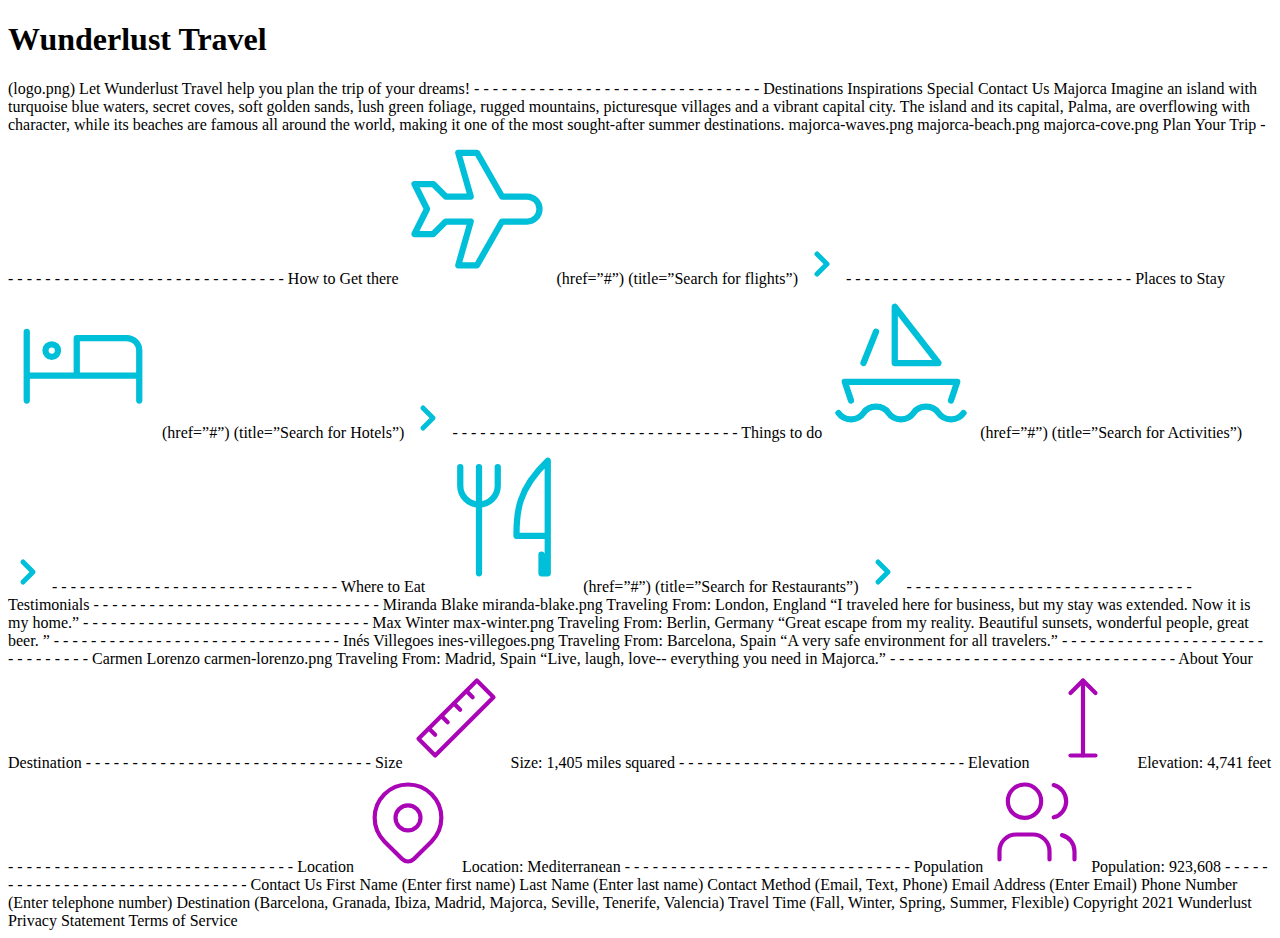
==== index.html @ fb516e89 "index.html" ====
<!DOCTYPE html>
<html lang="en">
<head>
    <meta charset="UTF-8">
    <meta name="viewport" content="width=device-width, initial-scale=1.0">
    <title>Wunderlust</title>
</head>
</html>
<h1>Wunderlust Travel</h1>
(logo.png)
Let Wunderlust Travel help you plan the trip of your dreams!

- - - - - - - - - - - - - - - - - - - - - - - - - - - - - - - 
Destinations
Inspirations
Special
Contact Us

Majorca
Imagine an island with turquoise blue waters, secret coves, soft golden sands, lush green foliage, rugged mountains, picturesque villages and a vibrant capital city. The island and its capital, Palma, are overflowing with character, while its beaches are famous all around the world, making it one of the most sought-after summer destinations.

majorca-waves.png
majorca-beach.png
majorca-cove.png


Plan Your Trip
- - - - - - - - - - - - - - - - - - - - - - - - - - - - - - - 
How to Get there
<svg xmlns="http://www.w3.org/2000/svg" class="icon icon-tabler icon-tabler-plane" width="150" height="150" viewBox="0 0 24 24" stroke-width="1" stroke="#00bfd8" fill="none" stroke-linecap="round" stroke-linejoin="round">
  <path stroke="none" d="M0 0h24v24H0z" fill="none"/>
  <path d="M16 10h4a2 2 0 0 1 0 4h-4l-4 7h-3l2 -7h-4l-2 2h-3l2 -4l-2 -4h3l2 2h4l-2 -7h3z" />
</svg>

(href=”#”) (title=”Search for flights”)
<svg xmlns="http://www.w3.org/2000/svg" class="icon icon-tabler icon-tabler-chevron-right" width="40" height="40" viewBox="0 0 24 24" stroke-width="3" stroke="#00bfd8" fill="none" stroke-linecap="round" stroke-linejoin="round">
  <path stroke="none" d="M0 0h24v24H0z" fill="none"/>
  <polyline points="9 6 15 12 9 18" />
</svg>
- - - - - - - - - - - - - - - - - - - - - - - - - - - - - - - 
Places to Stay
<svg xmlns="http://www.w3.org/2000/svg" class="icon icon-tabler icon-tabler-bed" width="150" height="150" viewBox="0 0 24 24" stroke-width="1" stroke="#00bfd8" fill="none" stroke-linecap="round" stroke-linejoin="round">
  <path stroke="none" d="M0 0h24v24H0z" fill="none"/>
  <path d="M3 7v11m0 -4h18m0 4v-8a2 2 0 0 0 -2 -2h-8v6" />
  <circle cx="7" cy="10" r="1" />
</svg>

(href=”#”) (title=”Search for Hotels”)
<svg xmlns="http://www.w3.org/2000/svg" class="icon icon-tabler icon-tabler-chevron-right" width="40" height="40" viewBox="0 0 24 24" stroke-width="3" stroke="#00bfd8" fill="none" stroke-linecap="round" stroke-linejoin="round">
  <path stroke="none" d="M0 0h24v24H0z" fill="none"/>
  <polyline points="9 6 15 12 9 18" />
</svg>
- - - - - - - - - - - - - - - - - - - - - - - - - - - - - - - 
Things to do
<svg xmlns="http://www.w3.org/2000/svg" class="icon icon-tabler icon-tabler-sailboat" width="150" height="150" viewBox="0 0 24 24" stroke-width="1" stroke="#00bfd8" fill="none" stroke-linecap="round" stroke-linejoin="round">
  <path stroke="none" d="M0 0h24v24H0z" fill="none"/>
  <path d="M2 20a2.4 2.4 0 0 0 2 1a2.4 2.4 0 0 0 2 -1a2.4 2.4 0 0 1 2 -1a2.4 2.4 0 0 1 2 1a2.4 2.4 0 0 0 2 1a2.4 2.4 0 0 0 2 -1a2.4 2.4 0 0 1 2 -1a2.4 2.4 0 0 1 2 1a2.4 2.4 0 0 0 2 1a2.4 2.4 0 0 0 2 -1" />
  <path d="M4 18l-1 -3h18l-1 3" />
  <path d="M11 12h7l-7 -9v9" />
  <line x1="8" y1="7" x2="6" y2="12" />
</svg>

(href=”#”) (title=”Search for Activities”)
<svg xmlns="http://www.w3.org/2000/svg" class="icon icon-tabler icon-tabler-chevron-right" width="40" height="40" viewBox="0 0 24 24" stroke-width="3" stroke="#00bfd8" fill="none" stroke-linecap="round" stroke-linejoin="round">
  <path stroke="none" d="M0 0h24v24H0z" fill="none"/>
  <polyline points="9 6 15 12 9 18" />
</svg>
- - - - - - - - - - - - - - - - - - - - - - - - - - - - - - - 
Where to Eat
<svg xmlns="http://www.w3.org/2000/svg" class="icon icon-tabler icon-tabler-tools-kitchen-2" width="150" height="150" viewBox="0 0 24 24" stroke-width="1" stroke="#00bfd8" fill="none" stroke-linecap="round" stroke-linejoin="round">
  <path stroke="none" d="M0 0h24v24H0z" fill="none"/>
  <path d="M19 3v12h-5c-.023 -3.681 .184 -7.406 5 -12zm0 12v6h-1v-3m-10 -14v17m-3 -17v3a3 3 0 1 0 6 0v-3" />
</svg>

(href=”#”) (title=”Search for Restaurants”) 
<svg xmlns="http://www.w3.org/2000/svg" class="icon icon-tabler icon-tabler-chevron-right" width="40" height="40" viewBox="0 0 24 24" stroke-width="3" stroke="#00bfd8" fill="none" stroke-linecap="round" stroke-linejoin="round">
  <path stroke="none" d="M0 0h24v24H0z" fill="none"/>
  <polyline points="9 6 15 12 9 18" />
</svg>
- - - - - - - - - - - - - - - - - - - - - - - - - - - - - - - 


Testimonials
- - - - - - - - - - - - - - - - - - - - - - - - - - - - - - - 
Miranda Blake
miranda-blake.png
Traveling From: London, England
“I traveled here for business, but my stay was extended. Now it is my home.”
- - - - - - - - - - - - - - - - - - - - - - - - - - - - - - - 
Max Winter
max-winter.png
Traveling From: Berlin, Germany
“Great escape from my reality. Beautiful sunsets, wonderful people, great beer. ”
- - - - - - - - - - - - - - - - - - - - - - - - - - - - - - - 
Inés Villegoes
ines-villegoes.png
Traveling From: Barcelona, Spain
“A very safe environment for all travelers.”

- - - - - - - - - - - - - - - - - - - - - - - - - - - - - - - 
Carmen Lorenzo
carmen-lorenzo.png
Traveling From: Madrid, Spain
“Live, laugh, love-- everything you need in Majorca.”
- - - - - - - - - - - - - - - - - - - - - - - - - - - - - - - 


About Your Destination
- - - - - - - - - - - - - - - - - - - - - - - - - - - - - - - 
Size
<svg xmlns="http://www.w3.org/2000/svg" class="icon icon-tabler icon-tabler-ruler-2" width="100" height="100" viewBox="0 0 24 24" stroke-width="1" stroke="#a905b6" fill="none" stroke-linecap="round" stroke-linejoin="round">
  <path stroke="none" d="M0 0h24v24H0z" fill="none"/>
  <path d="M17 3l4 4l-14 14l-4 -4z" />
  <path d="M16 7l-1.5 -1.5" />
  <path d="M13 10l-1.5 -1.5" />
  <path d="M10 13l-1.5 -1.5" />
  <path d="M7 16l-1.5 -1.5" />
</svg>

Size: 1,405 miles squared
- - - - - - - - - - - - - - - - - - - - - - - - - - - - - - - 
Elevation
<svg xmlns="http://www.w3.org/2000/svg" class="icon icon-tabler icon-tabler-arrow-top-bar" width="100" height="100" viewBox="0 0 24 24" stroke-width="1" stroke="#a905b6" fill="none" stroke-linecap="round" stroke-linejoin="round">
  <path stroke="none" d="M0 0h24v24H0z" fill="none"/>
  <line x1="12" y1="21" x2="12" y2="3" />
  <path d="M15 6l-3 -3l-3 3" />
  <line x1="9" y1="21" x2="15" y2="21" />
</svg>

Elevation: 4,741 feet
- - - - - - - - - - - - - - - - - - - - - - - - - - - - - - - 
Location
<svg xmlns="http://www.w3.org/2000/svg" class="icon icon-tabler icon-tabler-map-pin" width="100" height="100" viewBox="0 0 24 24" stroke-width="1" stroke="#a905b6" fill="none" stroke-linecap="round" stroke-linejoin="round">
  <path stroke="none" d="M0 0h24v24H0z" fill="none"/>
  <circle cx="12" cy="11" r="3" />
  <path d="M17.657 16.657l-4.243 4.243a2 2 0 0 1 -2.827 0l-4.244 -4.243a8 8 0 1 1 11.314 0z" />
</svg>
Location: Mediterranean 
- - - - - - - - - - - - - - - - - - - - - - - - - - - - - - - 
Population
<svg xmlns="http://www.w3.org/2000/svg" class="icon icon-tabler icon-tabler-users" width="100" height="100" viewBox="0 0 24 24" stroke-width="1" stroke="#a905b6" fill="none" stroke-linecap="round" stroke-linejoin="round">
  <path stroke="none" d="M0 0h24v24H0z" fill="none"/>
  <circle cx="9" cy="7" r="4" />
  <path d="M3 21v-2a4 4 0 0 1 4 -4h4a4 4 0 0 1 4 4v2" />
  <path d="M16 3.13a4 4 0 0 1 0 7.75" />
  <path d="M21 21v-2a4 4 0 0 0 -3 -3.85" />
</svg>

Population: 923,608
- - - - - - - - - - - - - - - - - - - - - - - - - - - - - - - 


Contact Us
First Name (Enter first name)
Last Name (Enter last name)

Contact Method (Email, Text, Phone)
Email Address (Enter Email)
Phone Number (Enter telephone number)

Destination (Barcelona, Granada, Ibiza, Madrid, Majorca, Seville, Tenerife, Valencia)
Travel Time (Fall, Winter, Spring, Summer, Flexible)



Copyright 2021 Wunderlust
Privacy Statement
Terms of Service
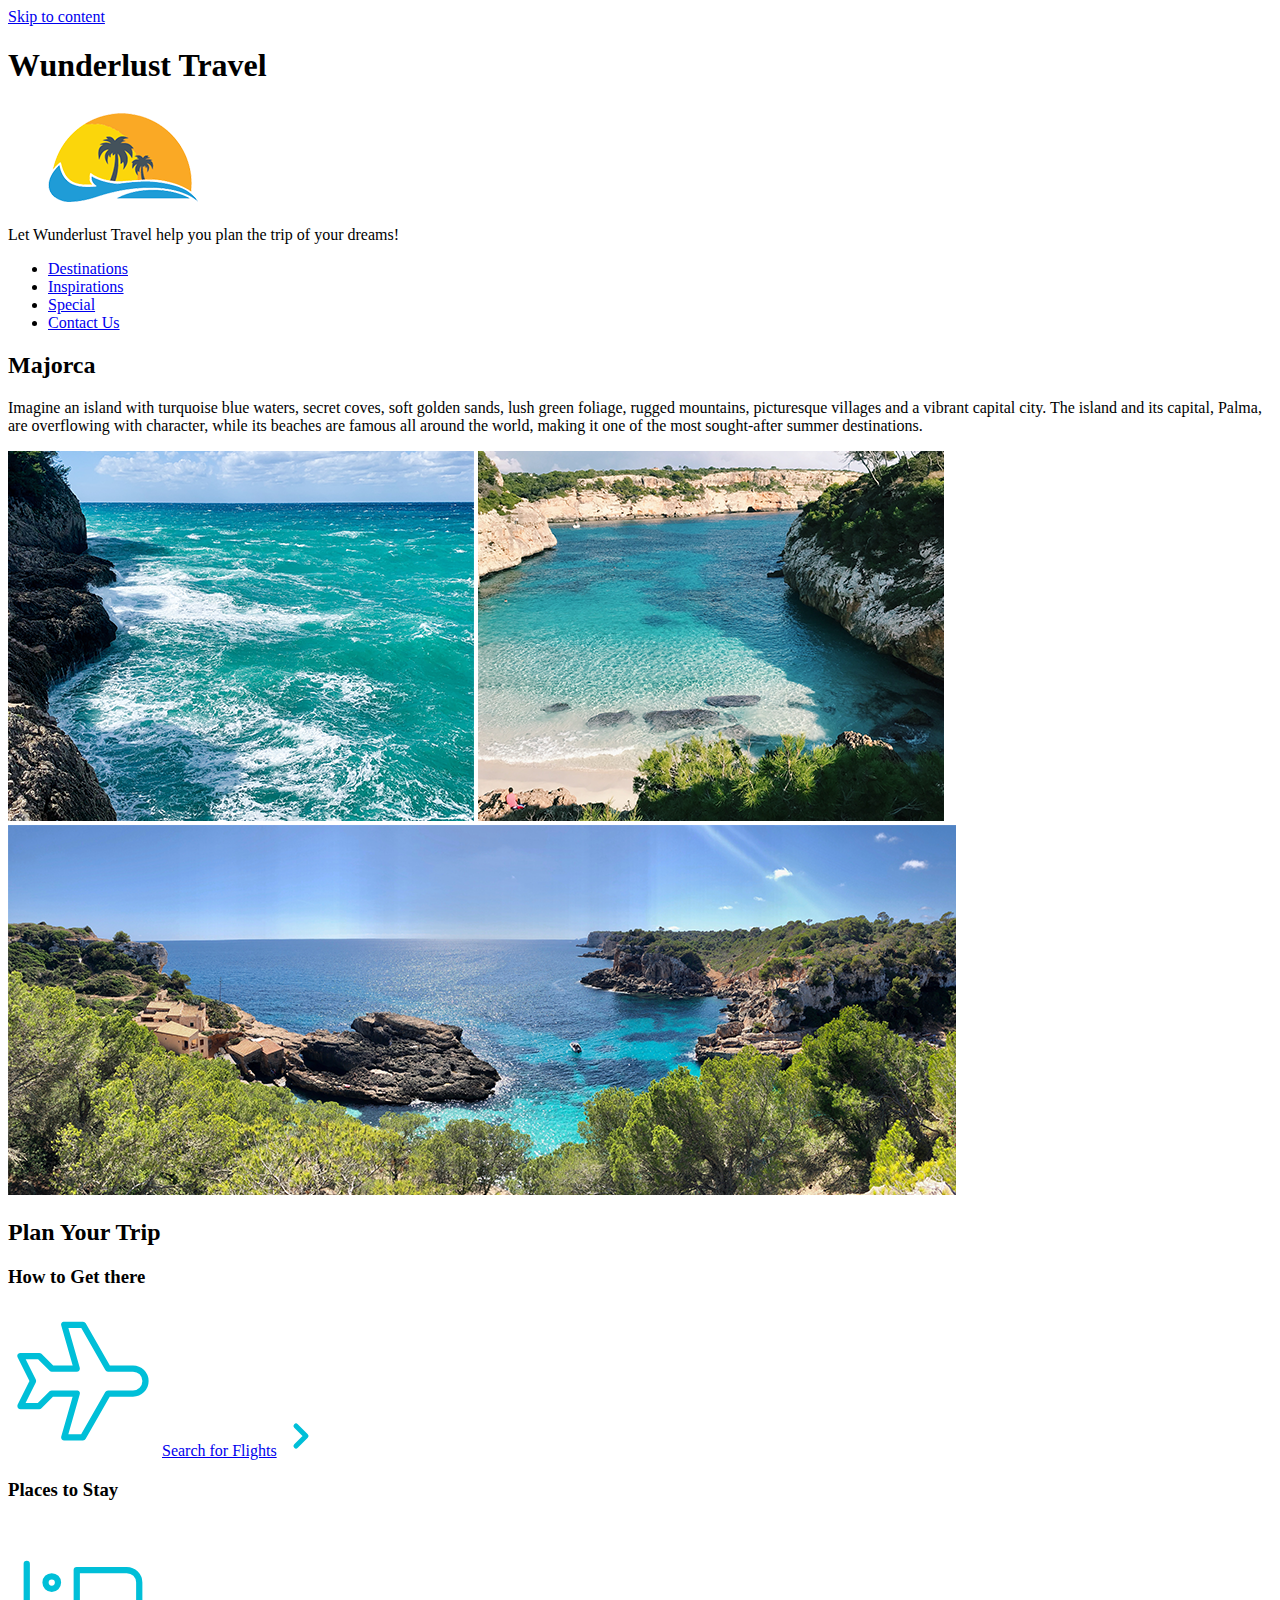
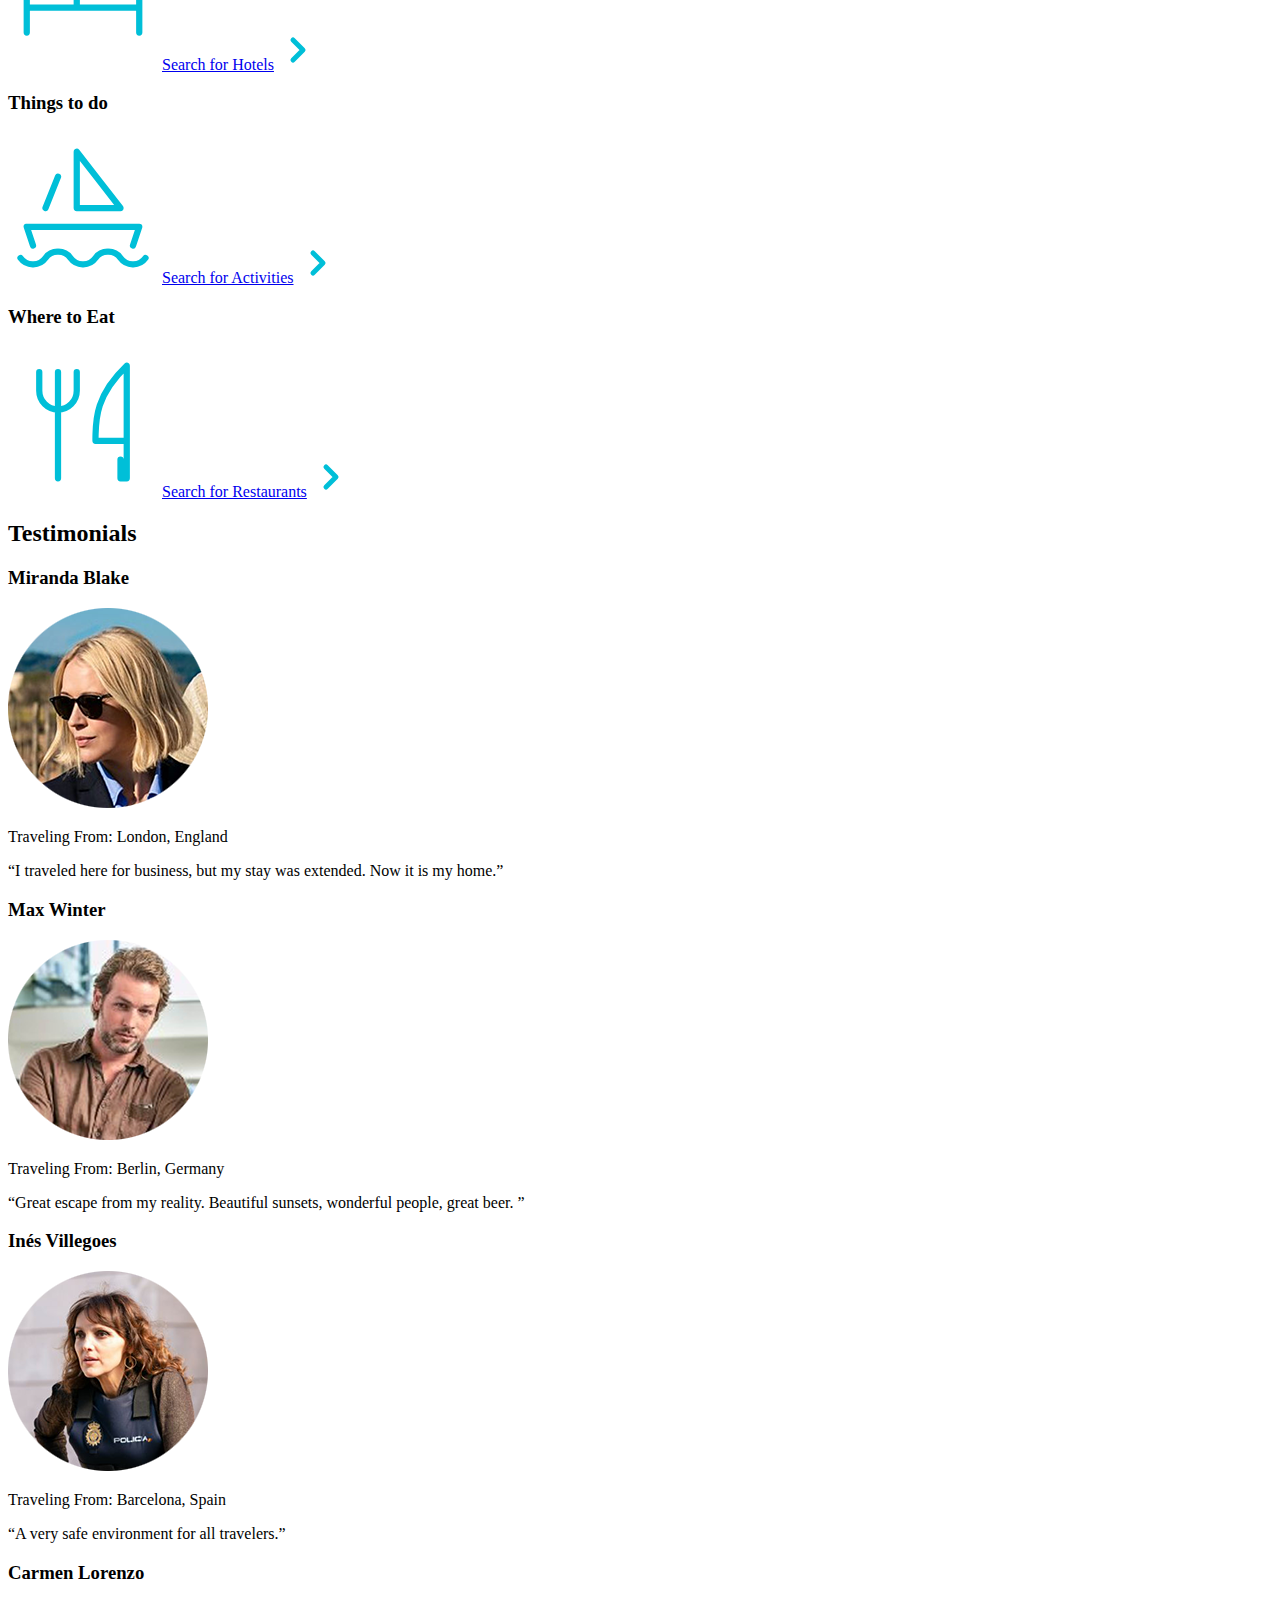
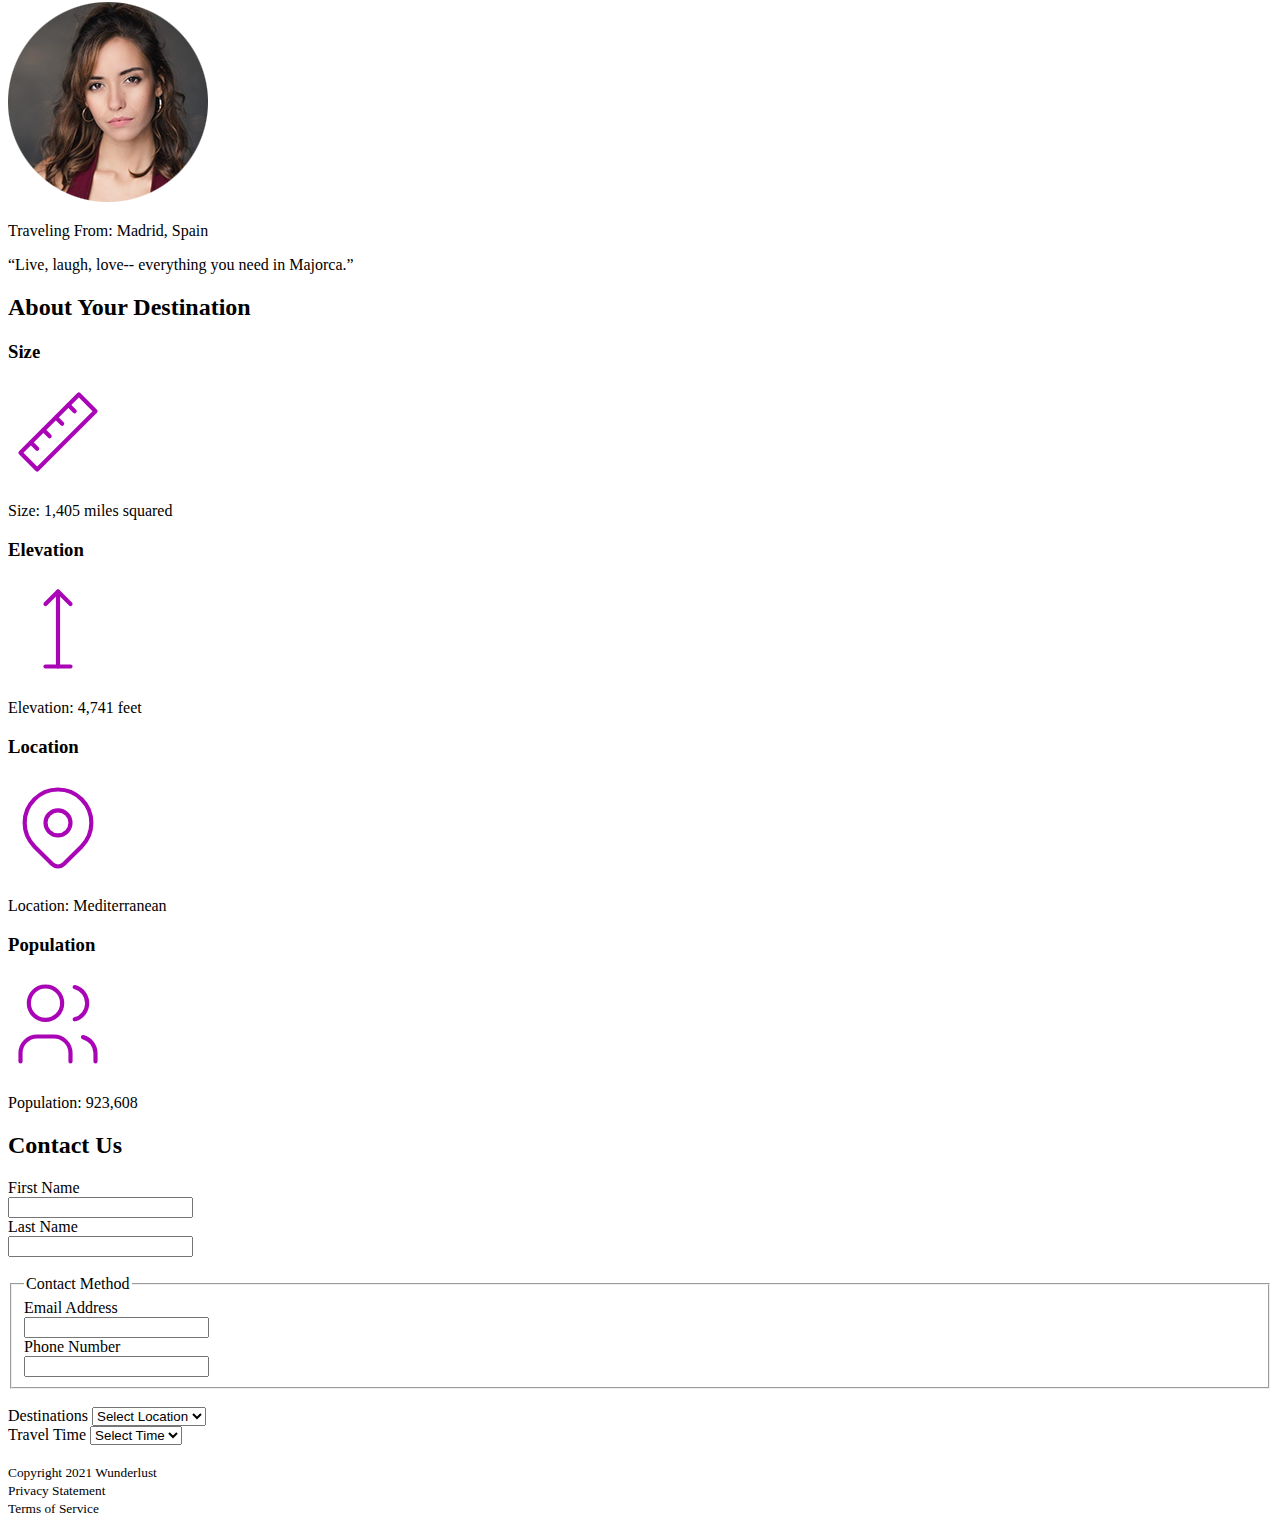
==== commit 2e022c69: "Update index.html" ====
--- a/index.html
+++ b/index.html
@@ -5,53 +5,83 @@
     <meta name="viewport" content="width=device-width, initial-scale=1.0">
     <title>Wunderlust</title>
 </head>
-</html>
-<h1>Wunderlust Travel</h1>
-(logo.png)
-Let Wunderlust Travel help you plan the trip of your dreams!
-
-- - - - - - - - - - - - - - - - - - - - - - - - - - - - - - - 
-Destinations
-Inspirations
-Special
-Contact Us
-
-Majorca
-Imagine an island with turquoise blue waters, secret coves, soft golden sands, lush green foliage, rugged mountains, picturesque villages and a vibrant capital city. The island and its capital, Palma, are overflowing with character, while its beaches are famous all around the world, making it one of the most sought-after summer destinations.
-
-majorca-waves.png
-majorca-beach.png
-majorca-cove.png
-
-
-Plan Your Trip
-- - - - - - - - - - - - - - - - - - - - - - - - - - - - - - - 
-How to Get there
+<header>
+    <a class="skip-link" href='#main'>Skip to content</a>
+    <h1>Wunderlust Travel</h1>
+        <picture>
+            <source media="(min-width:1024px)" srcset="images/logo-L.png">
+            <source media="(min-width:780px)" srcset="images/logo-M.png">
+            <source media="(min-width: 320px)" srcset="images/logo-S.png">
+            <img src="images/logo-M.png" alt="sunset with palm trees and wave in front">
+        </picture>
+        <p>Let Wunderlust Travel help you plan the trip of your dreams!</p>
+
+<nav>
+    <ul>
+        <li><a href="#">Destinations</a></li>
+        <li><a href="#">Inspirations</a></li>
+        <li><a href="#">Special</a></li>
+        <li><a href="#contact">Contact Us</a></li>
+    </ul>
+</nav>
+</header>
+<main>
+    <h2>Majorca</h2>
+        <p>Imagine an island with turquoise blue waters, secret coves, soft golden sands, lush green foliage, rugged mountains, picturesque villages and a vibrant capital city. The island and its capital, Palma, are overflowing with character, while its beaches are famous all around the world, making it one of the most sought-after summer destinations.</p>
+        <picture>
+            <source media="(min-width:1024px)" srcset="images/majorca-waves-L.png">
+            <source media="(min-width:780px)" srcset="images/majorca-waves-M.png">
+            <source media="(min-width: 320px)" srcset="images/majorca-waves-S.png">
+            <img src="images/majorca-waves-M.png" alt="majorca beach just the waves and rock">
+        </picture>
+        <picture>
+            <source media="(min-width:1024px)" srcset="images/majorca-beach-L.png">
+            <source media="(min-width:780px)" srcset="images/majorca-beach-M.png">
+            <source media="(min-width: 320px)" srcset="images/majorca-beach-S.png">
+            <img src="images/majorca-beach-M.png" alt="majorca beach">
+        </picture>
+        <picture>
+            <source media="(min-width:1024px)" srcset="images/majorca-cove-L.png">
+            <source media="(min-width:780px)" srcset="images/majorca-cove-M.png">
+            <source media="(min-width: 320px)" srcset="images/majorca-cove-S.png">
+            <img src="images/majorca-cove-M.png" alt="panoramic view of majorca cove">
+        </picture>
+
+
+<section>
+<h2>Plan Your Trip</h2>
+<section>
+<h3>How to Get there</h3>
 <svg xmlns="http://www.w3.org/2000/svg" class="icon icon-tabler icon-tabler-plane" width="150" height="150" viewBox="0 0 24 24" stroke-width="1" stroke="#00bfd8" fill="none" stroke-linecap="round" stroke-linejoin="round">
   <path stroke="none" d="M0 0h24v24H0z" fill="none"/>
   <path d="M16 10h4a2 2 0 0 1 0 4h-4l-4 7h-3l2 -7h-4l-2 2h-3l2 -4l-2 -4h3l2 2h4l-2 -7h3z" />
 </svg>
 
-(href=”#”) (title=”Search for flights”)
-<svg xmlns="http://www.w3.org/2000/svg" class="icon icon-tabler icon-tabler-chevron-right" width="40" height="40" viewBox="0 0 24 24" stroke-width="3" stroke="#00bfd8" fill="none" stroke-linecap="round" stroke-linejoin="round">
-  <path stroke="none" d="M0 0h24v24H0z" fill="none"/>
-  <polyline points="9 6 15 12 9 18" />
-</svg>
-- - - - - - - - - - - - - - - - - - - - - - - - - - - - - - - 
-Places to Stay
+<a href="#">Search for Flights</a> <!--(href=”#”) (title=”Search for flights”)-->
+<svg xmlns="http://www.w3.org/2000/svg" class="icon icon-tabler icon-tabler-chevron-right" width="40" height="40" viewBox="0 0 24 24" stroke-width="3" stroke="#00bfd8" fill="none" stroke-linecap="round" stroke-linejoin="round">
+  <path stroke="none" d="M0 0h24v24H0z" fill="none"/>
+  <polyline points="9 6 15 12 9 18" />
+</svg>
+</section>
+</section>
+
+<section>
+<h3>Places to Stay</h3>
 <svg xmlns="http://www.w3.org/2000/svg" class="icon icon-tabler icon-tabler-bed" width="150" height="150" viewBox="0 0 24 24" stroke-width="1" stroke="#00bfd8" fill="none" stroke-linecap="round" stroke-linejoin="round">
   <path stroke="none" d="M0 0h24v24H0z" fill="none"/>
   <path d="M3 7v11m0 -4h18m0 4v-8a2 2 0 0 0 -2 -2h-8v6" />
   <circle cx="7" cy="10" r="1" />
 </svg>
 
-(href=”#”) (title=”Search for Hotels”)
-<svg xmlns="http://www.w3.org/2000/svg" class="icon icon-tabler icon-tabler-chevron-right" width="40" height="40" viewBox="0 0 24 24" stroke-width="3" stroke="#00bfd8" fill="none" stroke-linecap="round" stroke-linejoin="round">
-  <path stroke="none" d="M0 0h24v24H0z" fill="none"/>
-  <polyline points="9 6 15 12 9 18" />
-</svg>
-- - - - - - - - - - - - - - - - - - - - - - - - - - - - - - - 
-Things to do
+<a href="#">Search for Hotels</a> <!--(href=”#”) (title=”Search for Hotels”)-->
+<svg xmlns="http://www.w3.org/2000/svg" class="icon icon-tabler icon-tabler-chevron-right" width="40" height="40" viewBox="0 0 24 24" stroke-width="3" stroke="#00bfd8" fill="none" stroke-linecap="round" stroke-linejoin="round">
+  <path stroke="none" d="M0 0h24v24H0z" fill="none"/>
+  <polyline points="9 6 15 12 9 18" />
+</svg>
+</section>
+
+<section>
+<h3>Things to do</h3>
 <svg xmlns="http://www.w3.org/2000/svg" class="icon icon-tabler icon-tabler-sailboat" width="150" height="150" viewBox="0 0 24 24" stroke-width="1" stroke="#00bfd8" fill="none" stroke-linecap="round" stroke-linejoin="round">
   <path stroke="none" d="M0 0h24v24H0z" fill="none"/>
   <path d="M2 20a2.4 2.4 0 0 0 2 1a2.4 2.4 0 0 0 2 -1a2.4 2.4 0 0 1 2 -1a2.4 2.4 0 0 1 2 1a2.4 2.4 0 0 0 2 1a2.4 2.4 0 0 0 2 -1a2.4 2.4 0 0 1 2 -1a2.4 2.4 0 0 1 2 1a2.4 2.4 0 0 0 2 1a2.4 2.4 0 0 0 2 -1" />
@@ -60,109 +90,175 @@
   <line x1="8" y1="7" x2="6" y2="12" />
 </svg>
 
-(href=”#”) (title=”Search for Activities”)
-<svg xmlns="http://www.w3.org/2000/svg" class="icon icon-tabler icon-tabler-chevron-right" width="40" height="40" viewBox="0 0 24 24" stroke-width="3" stroke="#00bfd8" fill="none" stroke-linecap="round" stroke-linejoin="round">
-  <path stroke="none" d="M0 0h24v24H0z" fill="none"/>
-  <polyline points="9 6 15 12 9 18" />
-</svg>
-- - - - - - - - - - - - - - - - - - - - - - - - - - - - - - - 
-Where to Eat
+<a href="#">Search for Activities</a> <!--(href=”#”) (title=”Search for Activities”)-->
+<svg xmlns="http://www.w3.org/2000/svg" class="icon icon-tabler icon-tabler-chevron-right" width="40" height="40" viewBox="0 0 24 24" stroke-width="3" stroke="#00bfd8" fill="none" stroke-linecap="round" stroke-linejoin="round">
+  <path stroke="none" d="M0 0h24v24H0z" fill="none"/>
+  <polyline points="9 6 15 12 9 18" />
+</svg>
+</section>
+
+<section>
+<h3>Where to Eat</h3>
 <svg xmlns="http://www.w3.org/2000/svg" class="icon icon-tabler icon-tabler-tools-kitchen-2" width="150" height="150" viewBox="0 0 24 24" stroke-width="1" stroke="#00bfd8" fill="none" stroke-linecap="round" stroke-linejoin="round">
   <path stroke="none" d="M0 0h24v24H0z" fill="none"/>
   <path d="M19 3v12h-5c-.023 -3.681 .184 -7.406 5 -12zm0 12v6h-1v-3m-10 -14v17m-3 -17v3a3 3 0 1 0 6 0v-3" />
 </svg>
 
-(href=”#”) (title=”Search for Restaurants”) 
-<svg xmlns="http://www.w3.org/2000/svg" class="icon icon-tabler icon-tabler-chevron-right" width="40" height="40" viewBox="0 0 24 24" stroke-width="3" stroke="#00bfd8" fill="none" stroke-linecap="round" stroke-linejoin="round">
-  <path stroke="none" d="M0 0h24v24H0z" fill="none"/>
-  <polyline points="9 6 15 12 9 18" />
-</svg>
-- - - - - - - - - - - - - - - - - - - - - - - - - - - - - - - 
-
-
-Testimonials
-- - - - - - - - - - - - - - - - - - - - - - - - - - - - - - - 
-Miranda Blake
-miranda-blake.png
-Traveling From: London, England
-“I traveled here for business, but my stay was extended. Now it is my home.”
-- - - - - - - - - - - - - - - - - - - - - - - - - - - - - - - 
-Max Winter
-max-winter.png
-Traveling From: Berlin, Germany
-“Great escape from my reality. Beautiful sunsets, wonderful people, great beer. ”
-- - - - - - - - - - - - - - - - - - - - - - - - - - - - - - - 
-Inés Villegoes
-ines-villegoes.png
-Traveling From: Barcelona, Spain
-“A very safe environment for all travelers.”
-
-- - - - - - - - - - - - - - - - - - - - - - - - - - - - - - - 
-Carmen Lorenzo
-carmen-lorenzo.png
-Traveling From: Madrid, Spain
-“Live, laugh, love-- everything you need in Majorca.”
-- - - - - - - - - - - - - - - - - - - - - - - - - - - - - - - 
-
-
-About Your Destination
-- - - - - - - - - - - - - - - - - - - - - - - - - - - - - - - 
-Size
-<svg xmlns="http://www.w3.org/2000/svg" class="icon icon-tabler icon-tabler-ruler-2" width="100" height="100" viewBox="0 0 24 24" stroke-width="1" stroke="#a905b6" fill="none" stroke-linecap="round" stroke-linejoin="round">
-  <path stroke="none" d="M0 0h24v24H0z" fill="none"/>
-  <path d="M17 3l4 4l-14 14l-4 -4z" />
-  <path d="M16 7l-1.5 -1.5" />
-  <path d="M13 10l-1.5 -1.5" />
-  <path d="M10 13l-1.5 -1.5" />
-  <path d="M7 16l-1.5 -1.5" />
-</svg>
-
-Size: 1,405 miles squared
-- - - - - - - - - - - - - - - - - - - - - - - - - - - - - - - 
-Elevation
-<svg xmlns="http://www.w3.org/2000/svg" class="icon icon-tabler icon-tabler-arrow-top-bar" width="100" height="100" viewBox="0 0 24 24" stroke-width="1" stroke="#a905b6" fill="none" stroke-linecap="round" stroke-linejoin="round">
-  <path stroke="none" d="M0 0h24v24H0z" fill="none"/>
-  <line x1="12" y1="21" x2="12" y2="3" />
-  <path d="M15 6l-3 -3l-3 3" />
-  <line x1="9" y1="21" x2="15" y2="21" />
-</svg>
-
-Elevation: 4,741 feet
-- - - - - - - - - - - - - - - - - - - - - - - - - - - - - - - 
-Location
-<svg xmlns="http://www.w3.org/2000/svg" class="icon icon-tabler icon-tabler-map-pin" width="100" height="100" viewBox="0 0 24 24" stroke-width="1" stroke="#a905b6" fill="none" stroke-linecap="round" stroke-linejoin="round">
-  <path stroke="none" d="M0 0h24v24H0z" fill="none"/>
-  <circle cx="12" cy="11" r="3" />
-  <path d="M17.657 16.657l-4.243 4.243a2 2 0 0 1 -2.827 0l-4.244 -4.243a8 8 0 1 1 11.314 0z" />
-</svg>
-Location: Mediterranean 
-- - - - - - - - - - - - - - - - - - - - - - - - - - - - - - - 
-Population
-<svg xmlns="http://www.w3.org/2000/svg" class="icon icon-tabler icon-tabler-users" width="100" height="100" viewBox="0 0 24 24" stroke-width="1" stroke="#a905b6" fill="none" stroke-linecap="round" stroke-linejoin="round">
-  <path stroke="none" d="M0 0h24v24H0z" fill="none"/>
-  <circle cx="9" cy="7" r="4" />
-  <path d="M3 21v-2a4 4 0 0 1 4 -4h4a4 4 0 0 1 4 4v2" />
-  <path d="M16 3.13a4 4 0 0 1 0 7.75" />
-  <path d="M21 21v-2a4 4 0 0 0 -3 -3.85" />
-</svg>
-
-Population: 923,608
-- - - - - - - - - - - - - - - - - - - - - - - - - - - - - - - 
-
-
-Contact Us
-First Name (Enter first name)
-Last Name (Enter last name)
-
-Contact Method (Email, Text, Phone)
-Email Address (Enter Email)
-Phone Number (Enter telephone number)
-
-Destination (Barcelona, Granada, Ibiza, Madrid, Majorca, Seville, Tenerife, Valencia)
-Travel Time (Fall, Winter, Spring, Summer, Flexible)
-
-
-
-Copyright 2021 Wunderlust
-Privacy Statement
-Terms of Service
+<a href="#">Search for Restaurants</a> <!--(href=”#”) (title=”Search for Restaurants”)--> 
+<svg xmlns="http://www.w3.org/2000/svg" class="icon icon-tabler icon-tabler-chevron-right" width="40" height="40" viewBox="0 0 24 24" stroke-width="3" stroke="#00bfd8" fill="none" stroke-linecap="round" stroke-linejoin="round">
+  <path stroke="none" d="M0 0h24v24H0z" fill="none"/>
+  <polyline points="9 6 15 12 9 18" />
+</svg>
+</section>
+
+
+<section>
+<h2>Testimonials</h2>
+
+<section>
+    <h3>Miranda Blake</h3>
+    <picture>
+        <source media="(min-width:1024px)" srcset="images/miranda-blake-L.png">
+        <source media="(min-width:780px)" srcset="images/miranda-blake-M.png">
+        <source media="(min-width: 320px)" srcset="images/miranda-blake-S.png">
+        <img src="images/miranda-blake-M.png" alt="headshot of a lady with a blonde bob and sunglasses">
+    </picture>
+    <p>Traveling From: London, England</p>
+    <p>“I traveled here for business, but my stay was extended. Now it is my home.”</p>
+</section>
+
+<section>
+    <h3>Max Winter</h3>
+    <picture>
+        <source media="(min-width:1024px)" srcset="images/max-winter-L.png">
+        <source media="(min-width:780px)" srcset="images/max-winter-M.png">
+        <source media="(min-width: 320px)" srcset="images/max-winter-S.png">
+        <img src="images/max-winter-M.png" alt="headshot of a man with short hair and a brown button up">
+    </picture>
+    <p>Traveling From: Berlin, Germany</p>
+    <p>“Great escape from my reality. Beautiful sunsets, wonderful people, great beer. ”</p>
+</section>
+
+<section>
+    <h3>Inés Villegoes</h3>
+    <picture>
+        <source media="(min-width:1024px)" srcset="images/ines-villegoes-L.png">
+        <source media="(min-width:780px)" srcset="images/ines-villegoes-M.png">
+        <source media="(min-width: 320px)" srcset="images/ines-villegoes-S.png">
+        <img src="images/ines-villegoes-M.png" alt="headshot of a foreign police woman with brown curly hair">
+    </picture>
+    <p>Traveling From: Barcelona, Spain</p>
+    <p>“A very safe environment for all travelers.”</p>
+</section>
+
+<section>
+    <h3>Carmen Lorenzo</h3>
+    <picture>
+        <source media="(min-width:1024px)" srcset="images/carmen-lorenzo-L.png">
+        <source media="(min-width:780px)" srcset="images/carmen-lorenzo-M.png">
+        <source media="(min-width: 320px)" srcset="images/carmen-lorenzo-S.png">
+        <img src="images/carmen-lorenzo-M.png" alt="headshot of a woman with brown curly hair and a maroon tank top">
+    </picture>
+    <p>Traveling From: Madrid, Spain</p>
+    <p>“Live, laugh, love-- everything you need in Majorca.”</p>
+</section>
+</section>
+
+<section>
+<h2>About Your Destination</h2>
+
+<section>
+    <h3>Size</h3>
+    <svg xmlns="http://www.w3.org/2000/svg" class="icon icon-tabler icon-tabler-ruler-2" width="100" height="100" viewBox="0 0 24 24" stroke-width="1" stroke="#a905b6" fill="none" stroke-linecap="round" stroke-linejoin="round">
+    <path stroke="none" d="M0 0h24v24H0z" fill="none"/>
+    <path d="M17 3l4 4l-14 14l-4 -4z" />
+    <path d="M16 7l-1.5 -1.5" />
+    <path d="M13 10l-1.5 -1.5" />
+    <path d="M10 13l-1.5 -1.5" />
+    <path d="M7 16l-1.5 -1.5" />
+    </svg>
+
+    <p>Size: 1,405 miles squared</p>
+</section>
+
+<section>
+    <h3>Elevation</h3>
+    <svg xmlns="http://www.w3.org/2000/svg" class="icon icon-tabler icon-tabler-arrow-top-bar" width="100" height="100" viewBox="0 0 24 24" stroke-width="1" stroke="#a905b6" fill="none" stroke-linecap="round" stroke-linejoin="round">
+    <path stroke="none" d="M0 0h24v24H0z" fill="none"/>
+    <line x1="12" y1="21" x2="12" y2="3" />
+    <path d="M15 6l-3 -3l-3 3" />
+    <line x1="9" y1="21" x2="15" y2="21" />
+    </svg>
+
+    <p>Elevation: 4,741 feet</p>
+</section>
+
+<section>
+    <h3>Location</h3>
+    <svg xmlns="http://www.w3.org/2000/svg" class="icon icon-tabler icon-tabler-map-pin" width="100" height="100" viewBox="0 0 24 24" stroke-width="1" stroke="#a905b6" fill="none" stroke-linecap="round" stroke-linejoin="round">
+    <path stroke="none" d="M0 0h24v24H0z" fill="none"/>
+    <circle cx="12" cy="11" r="3" />
+    <path d="M17.657 16.657l-4.243 4.243a2 2 0 0 1 -2.827 0l-4.244 -4.243a8 8 0 1 1 11.314 0z" />
+    </svg>
+    <p>Location: Mediterranean</p>
+</section>
+
+<section>
+    <h3>Population</h3>
+    <svg xmlns="http://www.w3.org/2000/svg" class="icon icon-tabler icon-tabler-users" width="100" height="100" viewBox="0 0 24 24" stroke-width="1" stroke="#a905b6" fill="none" stroke-linecap="round" stroke-linejoin="round">
+    <path stroke="none" d="M0 0h24v24H0z" fill="none"/>
+    <circle cx="9" cy="7" r="4" />
+    <path d="M3 21v-2a4 4 0 0 1 4 -4h4a4 4 0 0 1 4 4v2" />
+    <path d="M16 3.13a4 4 0 0 1 0 7.75" />
+    <path d="M21 21v-2a4 4 0 0 0 -3 -3.85" />
+    </svg>
+
+    <p>Population: 923,608</p>
+</section>
+</section>
+
+<section id="contact">
+    <h2>Contact Us</h2>
+    <form>
+        <label for="firstname">First Name</label><br><!--(Enter first name)-->
+        <input type="text" id="firstname" name="firstname"><br>
+        <label for="lastname">Last Name</label><br><!--(Enter last name)-->
+        <input type="text" id="lastname" name="lastname"><br><br>
+        <fieldset>
+            <legend>Contact Method</legend> <!--(Email, Text, Phone)-->
+            <label for="email">Email Address</label><br> <!--(Enter Email)-->
+            <input type="email" id="email" name="email"><br>
+            <label for="phone">Phone Number</label><br> <!--(Enter telephone number)-->
+            <input type="number" id="phone" name="phone">
+        </fieldset><br>
+        <label for="destinations">Destinations</label> <!--(Barcelona, Granada, Ibiza, Madrid, Majorca, Seville, Tenerife, Valencia)-->
+        <select id="destinations" name="destinations">
+            <option value="" disabled selected>Select Location</option>
+            <option value="barcelona">Barcelona</option>
+            <option value="granada">Granada</option>
+            <option value="ibiza">Ibiza</option>
+            <option value="madrid">Madrid</option>
+            <option value="majorca">Majorca</option>
+            <option value="seville">Seville</option>
+            <option value="tenerife">Tenerife</option>
+            <option value="valencia">Valencia</option>
+        </select><br>
+        <label for="traveltime">Travel Time</label> <!--(Fall, Winter, Spring, Summer, Flexible)-->
+        <select id="traveltime" name="traveltime">
+            <option value="" disabled selected>Select Time</option>
+            <option value="fall">Fall</option>
+            <option value="winter">Winter</option>
+            <option value="spring">Spring</option>
+            <option value="summer">Summer</option>
+            <option value="flexible">Flexible</option>
+        </select>
+    </form><br>
+</section>
+</main>
+
+<footer>
+<small>Copyright 2021 Wunderlust</small><br>
+<small>Privacy Statement</small><br>
+<small>Terms of Service</small>
+</footer>
+</html>